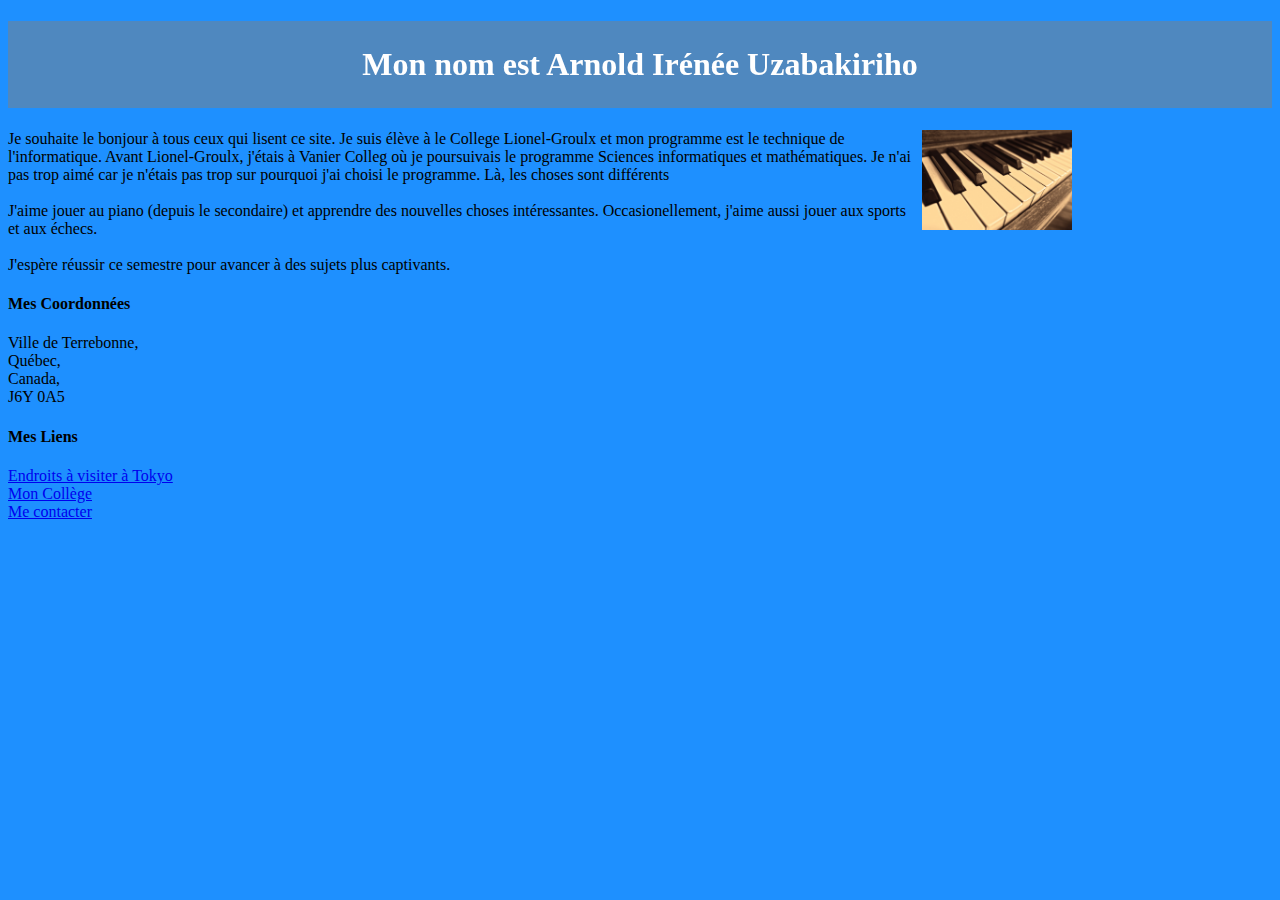
==== index.html @ 31980b90 "Arnold" ====
<!-- Arnold Irénée Uzabakiriho -->
<!DOCTYPE html>
<html lang="fr">

<head>
    <meta charset="UTF-8">
    <meta name="viewport" content="width=device-width, initial-scale=1.0">
    <title>Mon introduction</title>
    <link href='style2.css' rel='stylesheet'>
</head>

<body>
    <h1>Mon nom est Arnold Irénée Uzabakiriho</h1>
    <img src="images/piano-3505109_1280.jpg" alt="" style="max-height: 150px; max-width: 150px; float: right;">
    <p>Je souhaite le bonjour à tous ceux qui lisent ce site. Je suis élève à le College Lionel-Groulx et mon programme
        est le technique de l'informatique. Avant Lionel-Groulx, j'étais à Vanier Colleg où je poursuivais le programme
        Sciences informatiques et mathématiques. Je n'ai pas trop aimé car je n'étais pas trop sur pourquoi j'ai choisi
        le programme. Là, les choses sont différents
        <br><br>
        J'aime jouer au piano (depuis le secondaire) et apprendre des nouvelles choses intéressantes. Occasionellement, j'aime aussi jouer aux
        sports et aux échecs.
        <br><br>
        J'espère réussir ce semestre pour avancer à des sujets plus captivants.
    </p>

    <h4>Mes Coordonnées</h4>
    <p>
        Ville de Terrebonne, <br>
        Québec, <br>
        Canada, <br>
        J6Y 0A5
    </p>

    <h4>Mes Liens</h4>
    <a href="http://127.0.0.1:5501/tokyo.html" target="_blank">Endroits à visiter à Tokyo</a> <br>
    <a href="https://clg.qc.ca/" target="_blank">Mon Collège</a> <br>
    <a href="mailto:arnolduzabakiriho@gmail.com" target="_blank">Me contacter</a>

</body>

</html>
---- style2.css ----
* {
    background-color: dodgerblue;
}

h1 {
    filter: grayscale(0.5);
    image-rendering: pixelated;
    padding: 32px;
    color: white;
    padding-top: 25px;
    padding-bottom: 25px;
    text-align: center;
}

img {
    padding-left: 10px;
    padding-right: 200px;
}

h4 {
    color: black;
}
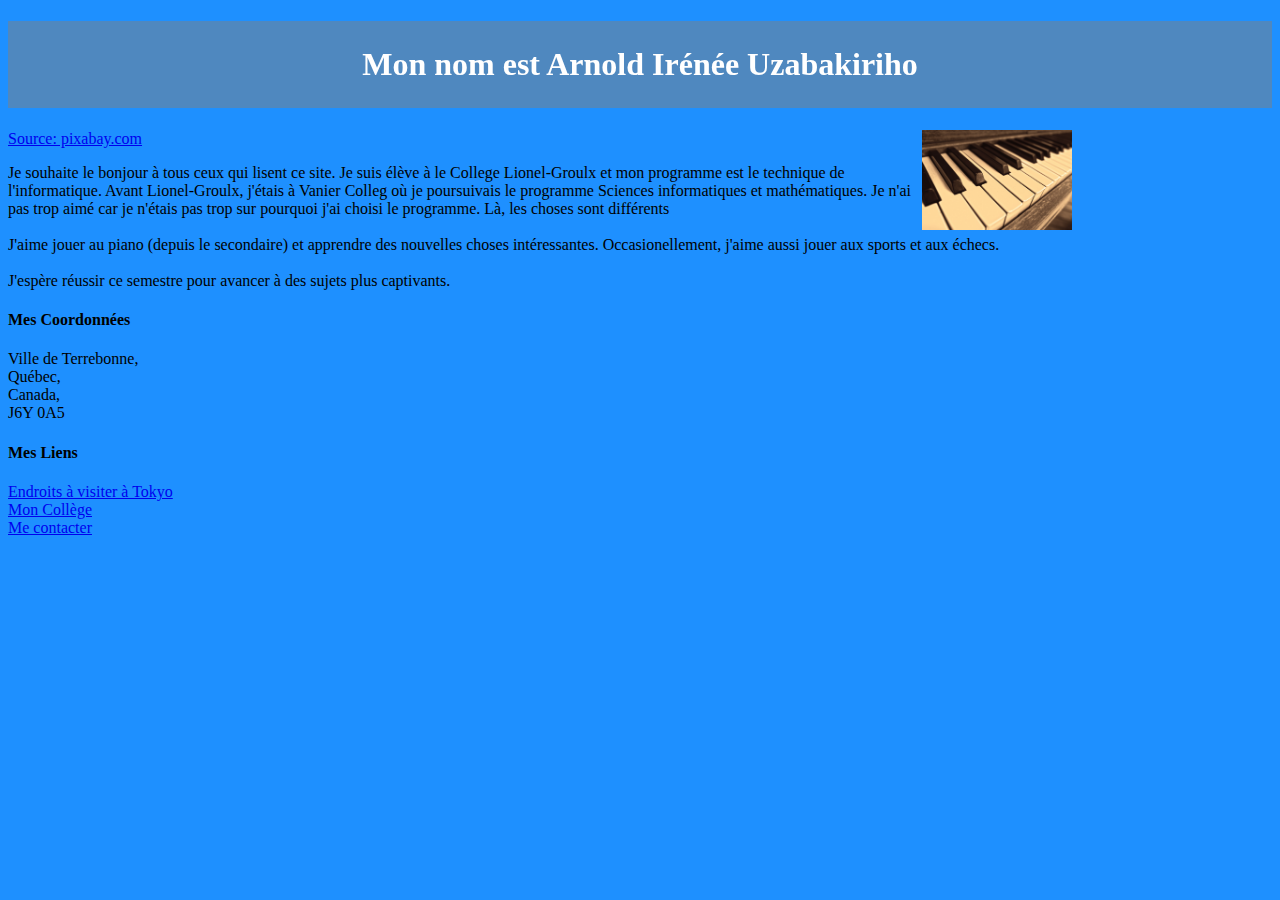
==== commit 20c32cc4: "Arnil" ====
--- a/index.html
+++ b/index.html
@@ -12,6 +12,8 @@
 <body>
     <h1>Mon nom est Arnold Irénée Uzabakiriho</h1>
     <img src="images/piano-3505109_1280.jpg" alt="" style="max-height: 150px; max-width: 150px; float: right;">
+    <a href="https://pixabay.com/photos/piano-instrument-music-piano-keys-3505109/" target="_blank">
+        Source: pixabay.com</a>
     <p>Je souhaite le bonjour à tous ceux qui lisent ce site. Je suis élève à le College Lionel-Groulx et mon programme
         est le technique de l'informatique. Avant Lionel-Groulx, j'étais à Vanier Colleg où je poursuivais le programme
         Sciences informatiques et mathématiques. Je n'ai pas trop aimé car je n'étais pas trop sur pourquoi j'ai choisi
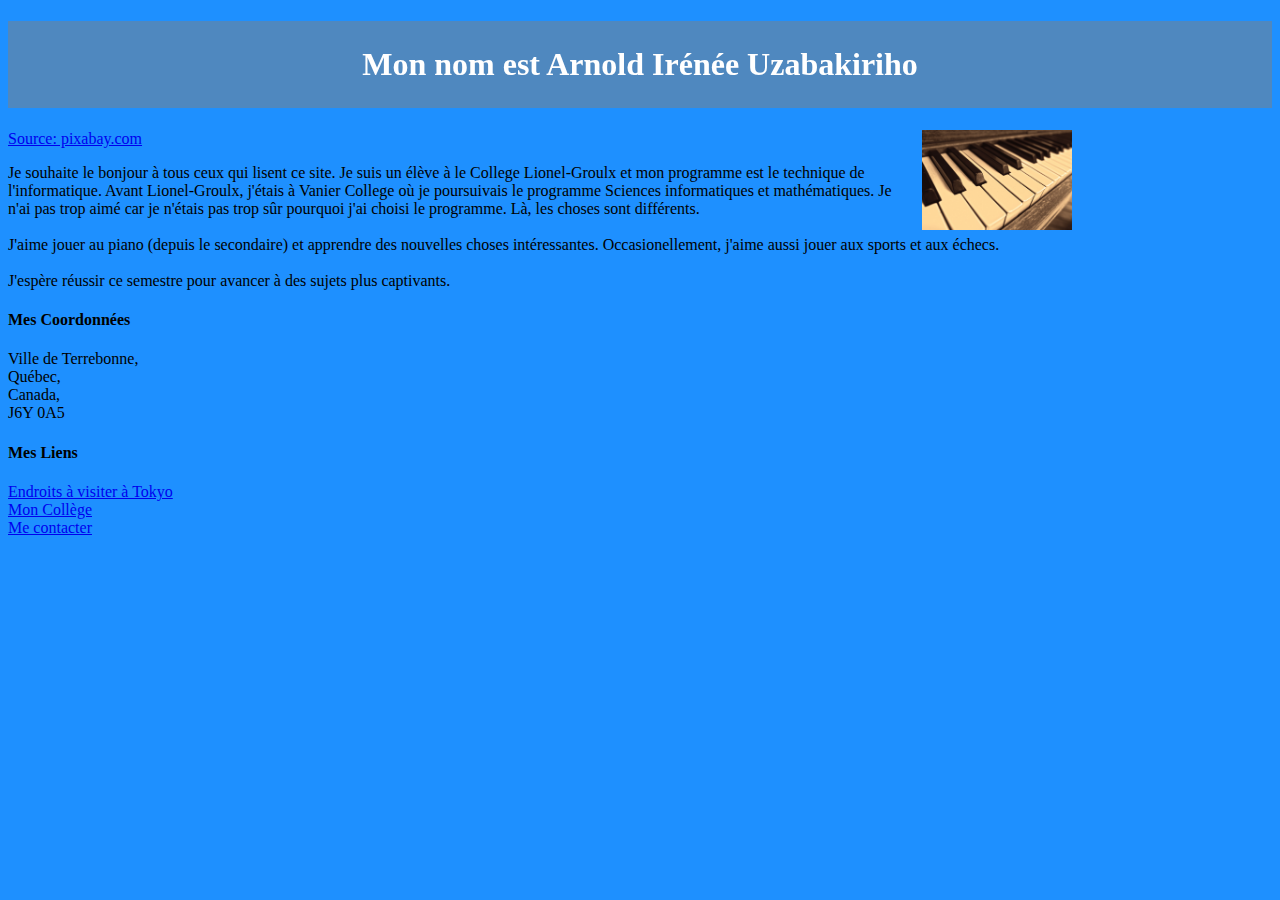
==== commit f5da0ca8: "Arnold" ====
--- a/index.html
+++ b/index.html
@@ -14,10 +14,10 @@
     <img src="images/piano-3505109_1280.jpg" alt="" style="max-height: 150px; max-width: 150px; float: right;">
     <a href="https://pixabay.com/photos/piano-instrument-music-piano-keys-3505109/" target="_blank">
         Source: pixabay.com</a>
-    <p>Je souhaite le bonjour à tous ceux qui lisent ce site. Je suis élève à le College Lionel-Groulx et mon programme
-        est le technique de l'informatique. Avant Lionel-Groulx, j'étais à Vanier Colleg où je poursuivais le programme
-        Sciences informatiques et mathématiques. Je n'ai pas trop aimé car je n'étais pas trop sur pourquoi j'ai choisi
-        le programme. Là, les choses sont différents
+    <p>Je souhaite le bonjour à tous ceux qui lisent ce site. Je suis un élève à le College Lionel-Groulx et mon programme
+        est le technique de l'informatique. Avant Lionel-Groulx, j'étais à Vanier College où je poursuivais le programme
+        Sciences informatiques et mathématiques. Je n'ai pas trop aimé car je n'étais pas trop sûr pourquoi j'ai choisi
+        le programme. Là, les choses sont différents.
         <br><br>
         J'aime jouer au piano (depuis le secondaire) et apprendre des nouvelles choses intéressantes. Occasionellement, j'aime aussi jouer aux
         sports et aux échecs.
